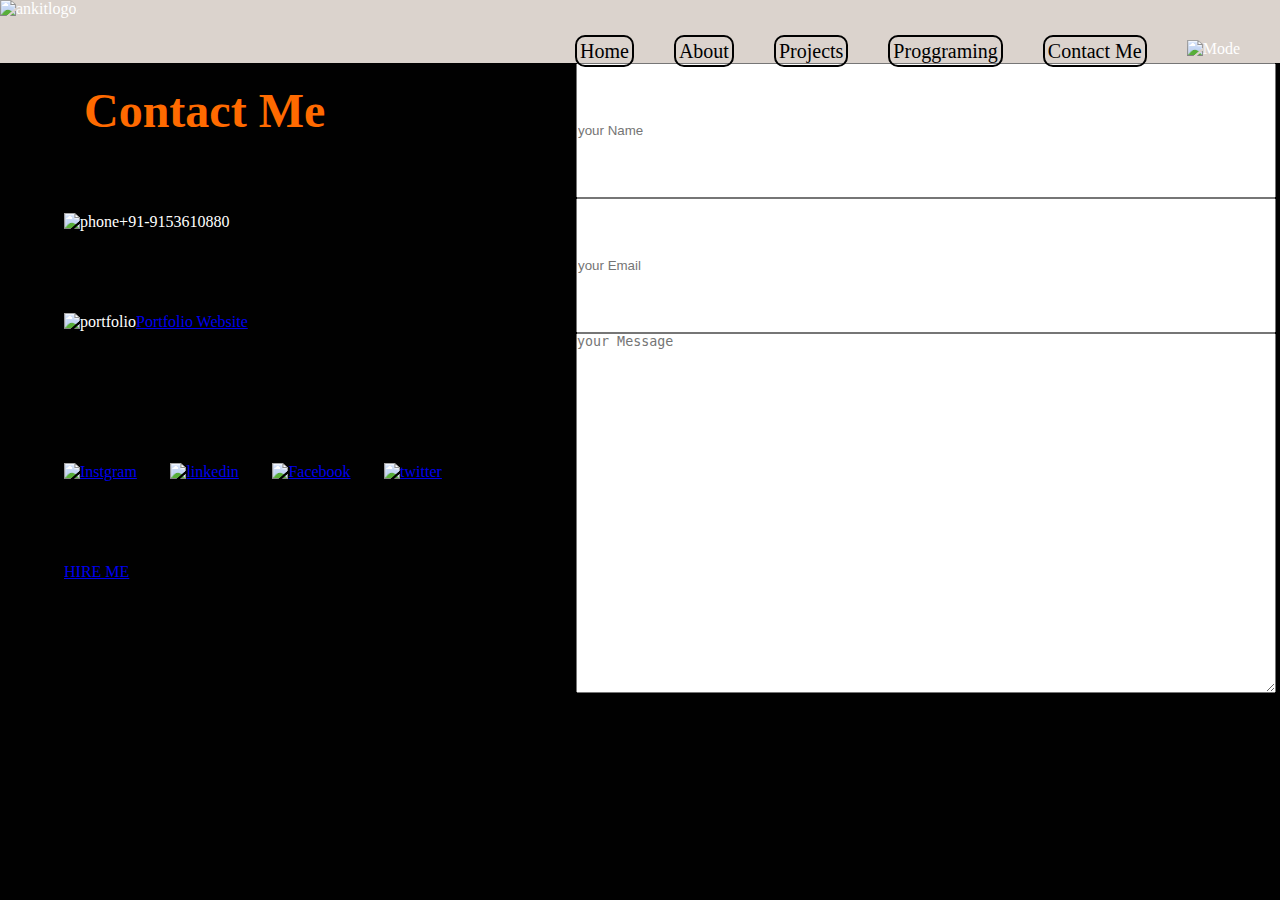
==== contact.html @ b8e205bd "Add files via upload" ====
<!DOCTYPE html>
<html lang="en">
<head>
    <meta charset="UTF-8">
    <meta name="viewport" content="width=device-width, initial-scale=1.0">
    <title>My Portfolio</title>
    <link rel="stylesheet" href="style.css">
</head>
<body>
    <header class="top">
        <div class="logo"><img src="img/ankitlogo-removebg.png" alt="ankitlogo"></div>
        <nav class="navbar">
            <ul class="list">
                <li class="navitems" id="navitems1"><a href="Home.html">Home</a></li>
                <li class="navitems" id="navitems2"><a href="About.html">About</a></li>
                <li class="navitems" id="navitems3"><a href="project.html">Projects</a></li>
                <li class="navitems" id="navitems4"><a href="proggraming.html">Proggraming</a></li>
                <li class="navitems" id="navitems5"><a href="#">Contact Me</a></li>
                <li class="navitems" id="navitems6"><img src="img/icons8-moon-30.png" alt="Mode"></li>            
            </ul>
        </nav>
    </header>
    <main class="contact">
        <section class="consec1">
            <h1>Contact Me</h1>
            <p><img src="img/icons8-phone-50.png" alt="phone">+91-9153610880</p>
            <p><img src="img/icons8-portfolio-50.png" alt="portfolio"><a href="#">Portfolio Website</a></p>
            <div class="infoicons">
                <a href="#"><img src="img/icons8-insta-48.png" alt="Instgram"></a>
                <a href="#"><img src="img/icons8-linked-in-48.png" alt="linkedin"></a>
                <a href="https://www.facebook.com/profile.php?id=100094098912275"><img src="img/icons8-facebook-48.png" alt="Facebook"></a>
                <a href="#"><img src="img/icons8-twitter-48.png" alt="twitter"></a>
            </div>
            <div class="hire"><a href="https://docs.google.com/document/d/1z3KNrpY_7Mrv4fhxqXO3edpNHxUxgq_FcRP1H7p5SJU/edit?usp=sharing">HIRE ME</a></div>
        </section>
        <section class="consec2">
            <input type="text" name="yourname" id="yourname" placeholder="your Name">
            <input type="email" name="youremail" id="youremail" placeholder="your Email">
            <textarea name="yourmessage" id="yourmessage" cols="60" rows="10" placeholder="your Message"></textarea>
        </section>
    </main>
</body>
</html>
---- style.css ----
*{
    margin: 0;
    padding: 0;
    box-sizing: border-box;
}
body{
    background-color: rgb(1, 1, 1);
    color:white;
}
header{
    display: flex;
    justify-content: space-between;
    flex-wrap: wrap;
    background-color:rgb(219, 211, 205);
}
.logo img{
    width: 200px;
    height:100px;
}
.list{
    display: grid;
    grid-template-columns: repeat(6,auto);
}
.list li{
    display:inline-block;
    list-style-type: none;
    padding:20px;
    width:max-content;
    position:relative;
    top:20px;
    right:20px;
}
.list li a{
    text-decoration: none;
    font-size: 20px;
    color: black;
    border: solid 2px black;
    padding:3px;
    border-radius: 10px;;
}
.tab1{
    display: grid;
    grid-template-columns: 60% 40%;
}
.info{
    font-size:30px;
    display: flex;
    flex-direction: column;
    justify-content:center;
    align-items: center;
    margin-top: 20%;
}
.brief{
    margin:20px 0px;
    width:500px;
    font-size:16px;
}
.info span{
    font-size: 60px;
    color: orange;
}
.info a{
    text-decoration: none;
    border: 2px solid orange;
    padding:3px;
    border-radius: 10px;
    margin-top:20px;
    color:orange ;
}
.homeimg{
    width:45%;
    height: 60%;
    position:absolute;
    bottom:0;
    right:0px;
} 
.homeimg img{
    height:100%;
    position:absolute;
    left:50%;
    bottom:0px;
    transform:translateX(-40%);
    transform: bottom 3s , left 1s;
}
.bgpic{
    z-index: -100;
}
.homeimg:hover .bgpic{
    bottom:40px;
}
.homeimg:hover .pic{
    left:45%;
}
.about{
    display: grid;
    grid-template-columns: 40% 50%;
    grid-template-rows: 80vh;
    justify-content: center;
    align-items: flex-start;
}
.aboutdtls{
    text-align: center;
    font-size: 1.6em;
}
.aboutdtls span{
    color: orange;
}
.aboutdtls h1{
    color: orangered;
    text-decoration: underline;
}
.aboutpic img{
    position:relative;
    bottom:-68px;
    border: solid 4px white;
    background-color: rgb(86, 86, 86);
}
.tabtitles{
    display:flex;
    justify-content:space-evenly;
    margin-top:16px;
    font-size: 18px;
    color: white;
    cursor: pointer;
}
#tli1:hover{
    color:orange;
}
#tli2:hover{
    color:orange;
}
#tli3:hover{
    color:orange;
}
.tabcontent{
    display: none;
}
.contact{
    display: grid;
    grid-template-columns: 40% 50%;
    justify-content: center;
}
.consec1 h1{
    font-size: 3em;
    margin:20px;
    color: rgb(255, 106, 0);
}
.consec1{
    display: grid;
    grid-template-rows: 150px 100px 150px 100px 50px;
}
.consec1 .infoicons{
    display: grid;
    grid-template-columns: auto auto  auto auto auto auto auto;
}
.consec2{
    display:grid;
    grid-template-rows: 15vh 15vh 40vh ;
    grid-template-columns: 700px;
}
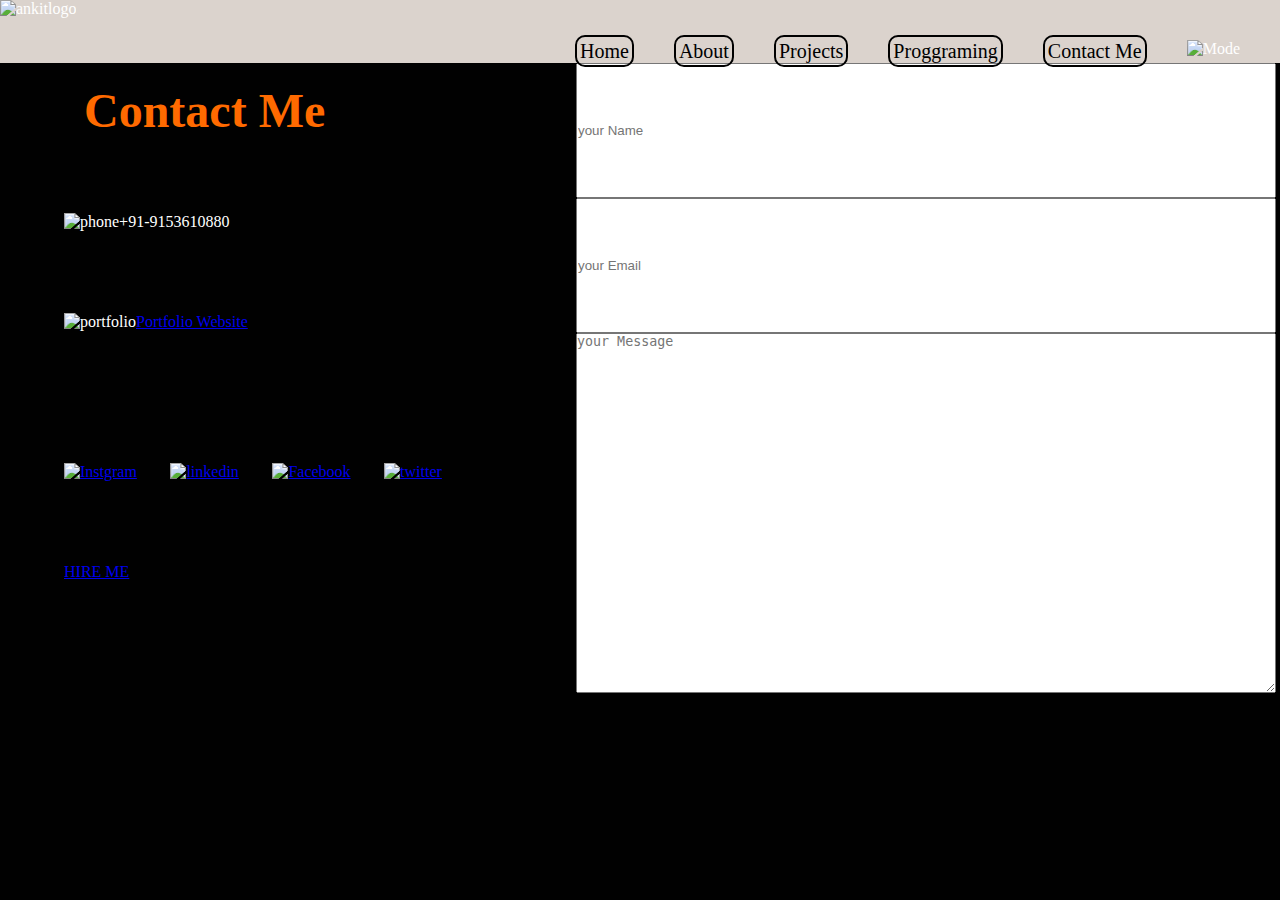
==== commit 18dc952c: "Update contact.html" ====
--- a/contact.html
+++ b/contact.html
@@ -11,7 +11,7 @@
         <div class="logo"><img src="img/ankitlogo-removebg.png" alt="ankitlogo"></div>
         <nav class="navbar">
             <ul class="list">
-                <li class="navitems" id="navitems1"><a href="Home.html">Home</a></li>
+                <li class="navitems" id="navitems1"><a href="index.html">Home</a></li>
                 <li class="navitems" id="navitems2"><a href="About.html">About</a></li>
                 <li class="navitems" id="navitems3"><a href="project.html">Projects</a></li>
                 <li class="navitems" id="navitems4"><a href="proggraming.html">Proggraming</a></li>
@@ -40,4 +40,4 @@
         </section>
     </main>
 </body>
-</html>+</html>
